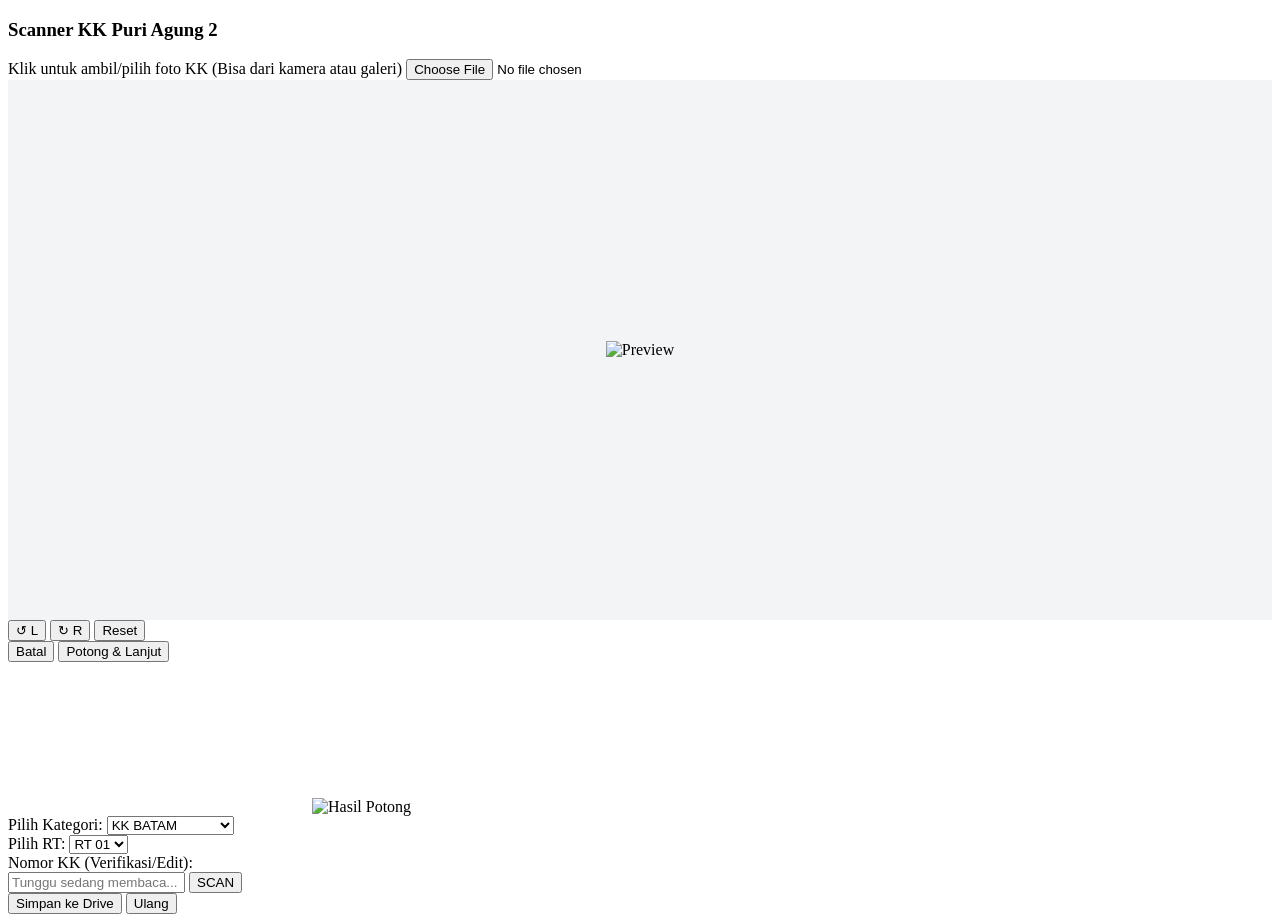
==== scan.html @ fa953e26 "Update scan.html" ====
<!DOCTYPE html>
<html lang="id">
<head>
    <meta charset="UTF-8">
    <meta name="viewport" content="width=device-width, initial-scale=1.0">
    <title>Scanner KK - RW 06</title>
    
    <script src="https://cdn.tailwindcss.com"></script>
    <link rel="stylesheet" href="https://cdnjs.cloudflare.com/ajax/libs/cropperjs/1.5.13/cropper.min.css">
    
    <style>
        .img-container {
            max-height: 70vh; /* Batasi tinggi container biar nggak kepotong di HP */
            overflow: hidden;
            background-color: #f3f4f6; /* Warna abu muda biar kelihatan batas gambar */
        }
        img {
            max-width: 100%; /* Wajib biar Cropper.js berfungsi benar */
        }
 
    .img-container {
        width: 100%;
        height: 60vh;
        display: flex;
        justify-content: center;
        align-items: center;
        background-color: #f3f4f6;
    }
#imagePreview {
    max-width: 100%;
    /* Hapus transition jika ada */
    display: block;
}
     .rotate-90 { transform: rotate(90deg); }
.rotate-180 { transform: rotate(180deg); }
.rotate-270 { transform: rotate(270deg); }   
 
    </style>
</head>
<body class="bg-gray-100 min-h-screen p-4">

    <div class="max-w-md mx-auto bg-white rounded-xl shadow-md overflow-hidden p-6">
        <h3 class="text-xl font-bold text-gray-800 mb-4 text-center">Scanner KK Puri Agung 2</h3>
        
        <div id="uploadSection">
            <label class="block w-full text-center py-8 border-2 border-dashed border-gray-300 rounded-lg cursor-pointer hover:bg-gray-50 hover:border-blue-400 transition">
                <span class="text-gray-500 block">Klik untuk ambil/pilih foto KK</span>
                <span class="text-xs text-gray-400 block mt-1">(Bisa dari kamera atau galeri)</span>
                <input type="file" id="fileInput" accept="image/*" class="hidden" onchange="loadFile(this)">
            </label>
        </div>

        <div id="editorSection" class="hidden mt-4">
            <div class="img-container border rounded overflow-hidden">
                <img id="imagePreview" src="" alt="Preview">
            </div>
            
<div class="flex justify-center gap-2 mt-4">
    <button onclick="rotateImage(-90)" class="bg-gray-600 text-white px-3 py-1.5 rounded shadow text-sm">↺ L</button>
    <button onclick="rotateImage(90)" class="bg-gray-600 text-white px-3 py-1.5 rounded shadow text-sm">↻ R</button>
    <button onclick="cropper.reset()" class="bg-gray-500 text-white px-3 py-1.5 rounded shadow text-sm">Reset</button>
</div>
            
            <div class="flex gap-2 mt-4">
                <button onclick="location.reload()" class="flex-1 bg-red-500 text-white py-2 rounded shadow">Batal</button>
                <button onclick="applyCrop()" class="flex-1 bg-blue-600 text-white py-2 rounded shadow font-bold">Potong & Lanjut</button>
            </div>
        </div>

       <div id="finalSection" class="hidden mt-4">
    <canvas id="canvas" class="w-full rounded border mb-4 hidden"></canvas>
    <img id="croppedPreview" class="w-full rounded border mb-4 shadow" alt="Hasil Potong">
    
    <div class="mt-4 space-y-3">
        <div>
            <label class="block text-sm font-medium text-gray-700">Pilih Kategori:</label>
            <select id="kategoriFile" class="w-full mt-1 p-2 border rounded-md">
                <option value="KK BATAM">KK BATAM</option>
                <option value="KK LUAR BATAM">KK LUAR BATAM</option>
            </select>
        </div>

        <div>
            <label class="block text-sm font-medium text-gray-700">Pilih RT:</label>
            <select id="rtSelector" class="w-full mt-1 p-2 border rounded-md">
                <option value="RT 01">RT 01</option>
                <option value="RT 02">RT 02</option>
                <option value="RT 03">RT 03</option>
                <option value="RT 04">RT 04</option>
            </select>
        </div>

        <div>
            <label class="block text-sm font-medium text-gray-700">Nomor KK (Verifikasi/Edit):</label>
            <div class="flex gap-2 mt-1">
                <input type="text" id="fileNameInput" class="flex-1 p-2 border rounded-md" placeholder="Tunggu sedang membaca...">
                <button onclick="startOCR()" class="bg-yellow-500 hover:bg-yellow-600 text-white px-3 py-2 rounded-md text-sm font-bold shadow transition">
                    SCAN
                </button>
            </div>
        </div>
    </div>

    <div id="status" class="mt-4 text-center text-sm text-gray-600 font-medium min-h-[20px]"></div>

    <div class="flex gap-2 mt-4">
        <button id="btnUpload" onclick="upload()" class="flex-1 bg-green-600 hover:bg-green-700 text-white py-2 rounded shadow font-bold transition">Simpan ke Drive</button>
        <button onclick="location.reload()" class="bg-gray-500 hover:bg-gray-600 text-white py-2 px-4 rounded shadow text-sm transition">Ulang</button>
    </div>
</div>
    </div>

    <script src="https://cdnjs.cloudflare.com/ajax/libs/cropperjs/1.5.13/cropper.min.js"></script>
    <script src='https://cdn.jsdelivr.net/npm/tesseract.js@5/dist/tesseract.min.js'></script>
    <script src="https://cdn.jsdelivr.net/npm/sweetalert2@11"></script>
    
<script>
    // === KONFIGURASI ===
    const GAS_URL = "https://script.google.com/macros/s/AKfycbzXh2wXJYOg5Z-4Q3Kz5iRSm7tPb7RSFgilap1DFBCFOEBXfNwfTYvSnk0XER13xmX2cQ/exec";

    // === STATE ===
    let cropper = null; 
    let originalFile = null;
    
function rotateImage(degree) {
    if (!cropper) return;
    
    // 1. Gunakan rotasi bawaan Cropper
    cropper.rotate(degree);
    
    // 2. Berikan jeda sebentar agar Cropper selesai menghitung ulang canvas
    setTimeout(() => {
        // Mendapatkan dimensi canvas gambar setelah diputar
        const canvasData = cropper.getCanvasData();
        
        // Memaksa crop box menyesuaikan ukuran canvas yang baru
        cropper.setCropBoxData({
            left: canvasData.left,
            top: canvasData.top,
            width: canvasData.width,
            height: canvasData.height
        });
    }, 200);
}
    
    // === FUNGSI 1: MEMUAT FILE ===
    function loadFile(input) {
        if (input.files && input.files[0]) {
            originalFile = input.files[0];
            const reader = new FileReader();
            
            reader.onload = (e) => {
                const imagePreview = document.getElementById('imagePreview');
                imagePreview.src = e.target.result;
                
                document.getElementById('uploadSection').classList.add('hidden');
                document.getElementById('editorSection').classList.remove('hidden');
                
                if (cropper) cropper.destroy();
                
cropper = new Cropper(imagePreview, {
    aspectRatio: NaN,
    viewMode: 1,
    dragMode: 'move',
    autoCropArea: 0.9,
    responsive: true,
    rotatable: true, // WAJIB ada agar cropper mengizinkan rotasi
    checkOrientation: true,
});
            };
            reader.readAsDataURL(originalFile);
        }
    }

    // === FUNGSI 2: CROP & WATERMARK ===
   function applyCrop() {
    if (!cropper) return;
    
    // Ambil data gambar utuh
    const croppedData = cropper.getData(); // Ambil data crop jika ada
    const fullCanvas = cropper.getCroppedCanvas({
        imageSmoothingEnabled: true,
        imageSmoothingQuality: 'high',
    });
    
    // Tentukan ukuran standar PDF (misal A4 rasio 1:1.41)
    const finalCanvas = document.getElementById('canvas');
    finalCanvas.width = fullCanvas.width;
    finalCanvas.height = fullCanvas.height;
    
    const ctx = finalCanvas.getContext('2d');
    
    // 1. Gambar ke Canvas (Utuh)
    ctx.drawImage(fullCanvas, 0, 0);
    
    // 2. Tambahkan Watermark
    const fontSize = Math.floor(finalCanvas.width / 40); 
    ctx.font = `bold ${fontSize}px Arial`;
    ctx.fillStyle = "rgb(0, 50, 200)"; 
    ctx.globalAlpha = 0.6; 
    
    // Letakkan di pojok kiri bawah dengan margin
    ctx.fillText("PURI AGUNG 2 RW 6", finalCanvas.width * 0.05, finalCanvas.height - (finalCanvas.height * 0.02));
    ctx.globalAlpha = 1.0;
    
    // --- TAMBAHAN: MENGHILANGKAN RUANG KOSONG ---
    // Jika Anda ingin PDF benar-benar pas dengan ukuran konten, 
    // Anda bisa melakukan "Trim" atau membiarkan canvas mengikuti ukuran gambar saja.
    // Kode di atas sudah otomatis mengikuti ukuran fullCanvas, 
    // jadi tidak akan ada ruang putih ekstra jika cropper.js sudah diatur benar.
    
    document.getElementById('croppedPreview').src = finalCanvas.toDataURL('image/jpeg', 0.9);
    
    document.getElementById('editorSection').classList.add('hidden');
    document.getElementById('finalSection').classList.remove('hidden');
    
    startOCR();
}

    // === FUNGSI 3: OCR ===
  async function startOCR() {
    const fileNameInput = document.getElementById('fileNameInput');
    const status = document.getElementById('status');
    const canvas = document.getElementById('canvas');
    
    status.innerText = "Menganalisis (Fast Mode)...";
    
    try {
        // 1. BUAT VIRTUAL CANVAS (Hanya 25% area atas & resize ke 800px)
        // Ini mengurangi beban kerja Tesseract hingga 80-90%
        const tempCanvas = document.createElement('canvas');
        const scale = 800 / canvas.width; 
        tempCanvas.width = 800;
        tempCanvas.height = canvas.height * 0.25 * scale; // Hanya 25% area atas
        
        const ctx = tempCanvas.getContext('2d');
        ctx.drawImage(canvas, 0, 0, canvas.width, canvas.height * 0.25, 0, 0, tempCanvas.width, tempCanvas.height);
        
        // 2. Konversi ke Blob dengan kualitas rendah (0.5) sudah cukup untuk angka
        const blob = await new Promise(resolve => tempCanvas.toBlob(resolve, 'image/jpeg', 0.5));
        
        // 3. Panggil Tesseract dengan konfigurasi lebih ringan
        const { data: { text } } = await Tesseract.recognize(blob, 'ind', {
            // PSM 6: Anggap sebagai satu blok teks yang seragam (sangat cepat untuk baris)
            psm: 6 
        });
        
        // 4. Proses pembersihan
        let cleanText = text.replace(/[^\d]/g, ''); // Ambil hanya angka
        
        // Cari angka 16 digit yang benar
        // Karena kita sudah membuang karakter lain, cari deretan 16 angka
        const match = cleanText.match(/\d{16}/);
        
        if (match) {
            fileNameInput.value = match[0];
            status.innerText = "Berhasil dibaca!";
        } else {
            status.innerText = "Nomor KK tidak terdeteksi.";
        }
    } catch (err) {
        console.error(err);
        status.innerText = "Gagal membaca.";
    }
}

    // === FUNGSI 4: UPLOAD ===
    async function upload() {
        const status = document.getElementById('status');
        const btnUpload = document.getElementById('btnUpload');
        const kategori = document.getElementById('kategoriFile').value; 
        const rt = document.getElementById('rtSelector').value; 
        const nomorKK = document.getElementById('fileNameInput').value.trim();
        
        if(!nomorKK) {
            Swal.fire({ icon: 'warning', title: 'Oops!', text: 'Nomor KK wajib diisi!' });
            return;
        }
        
        const fileName = kategori + " " + nomorKK + ".pdf";
        btnUpload.disabled = true;
        status.innerText = "Sedang kirim file...";

        const finalCanvas = document.getElementById('canvas');
        const base64Data = finalCanvas.toDataURL('image/jpeg', 0.5); // Kualitas 0.5 dr 09 cukup untuk teks

        try {
            await fetch(GAS_URL, {
                method: 'POST',
                mode: 'no-cors', 
                headers: { 'Content-Type': 'application/json' },
                body: JSON.stringify({
                    base64Data: base64Data,
                    fileName: fileName,
                    selectedRt: rt
                })
            });
            
            Swal.fire({ 
                icon: 'success', 
                title: 'Berhasil!', 
                text: fileName + ' telah tersimpan di folder ' + rt 
            }).then(() => {
                location.reload(); 
            });
        } catch (err) {
            Swal.fire({ icon: 'error', title: 'Gagal', text: 'Terjadi kesalahan jaringan.' });
            btnUpload.disabled = false;
        }
    }
</script>
</body>
</html>
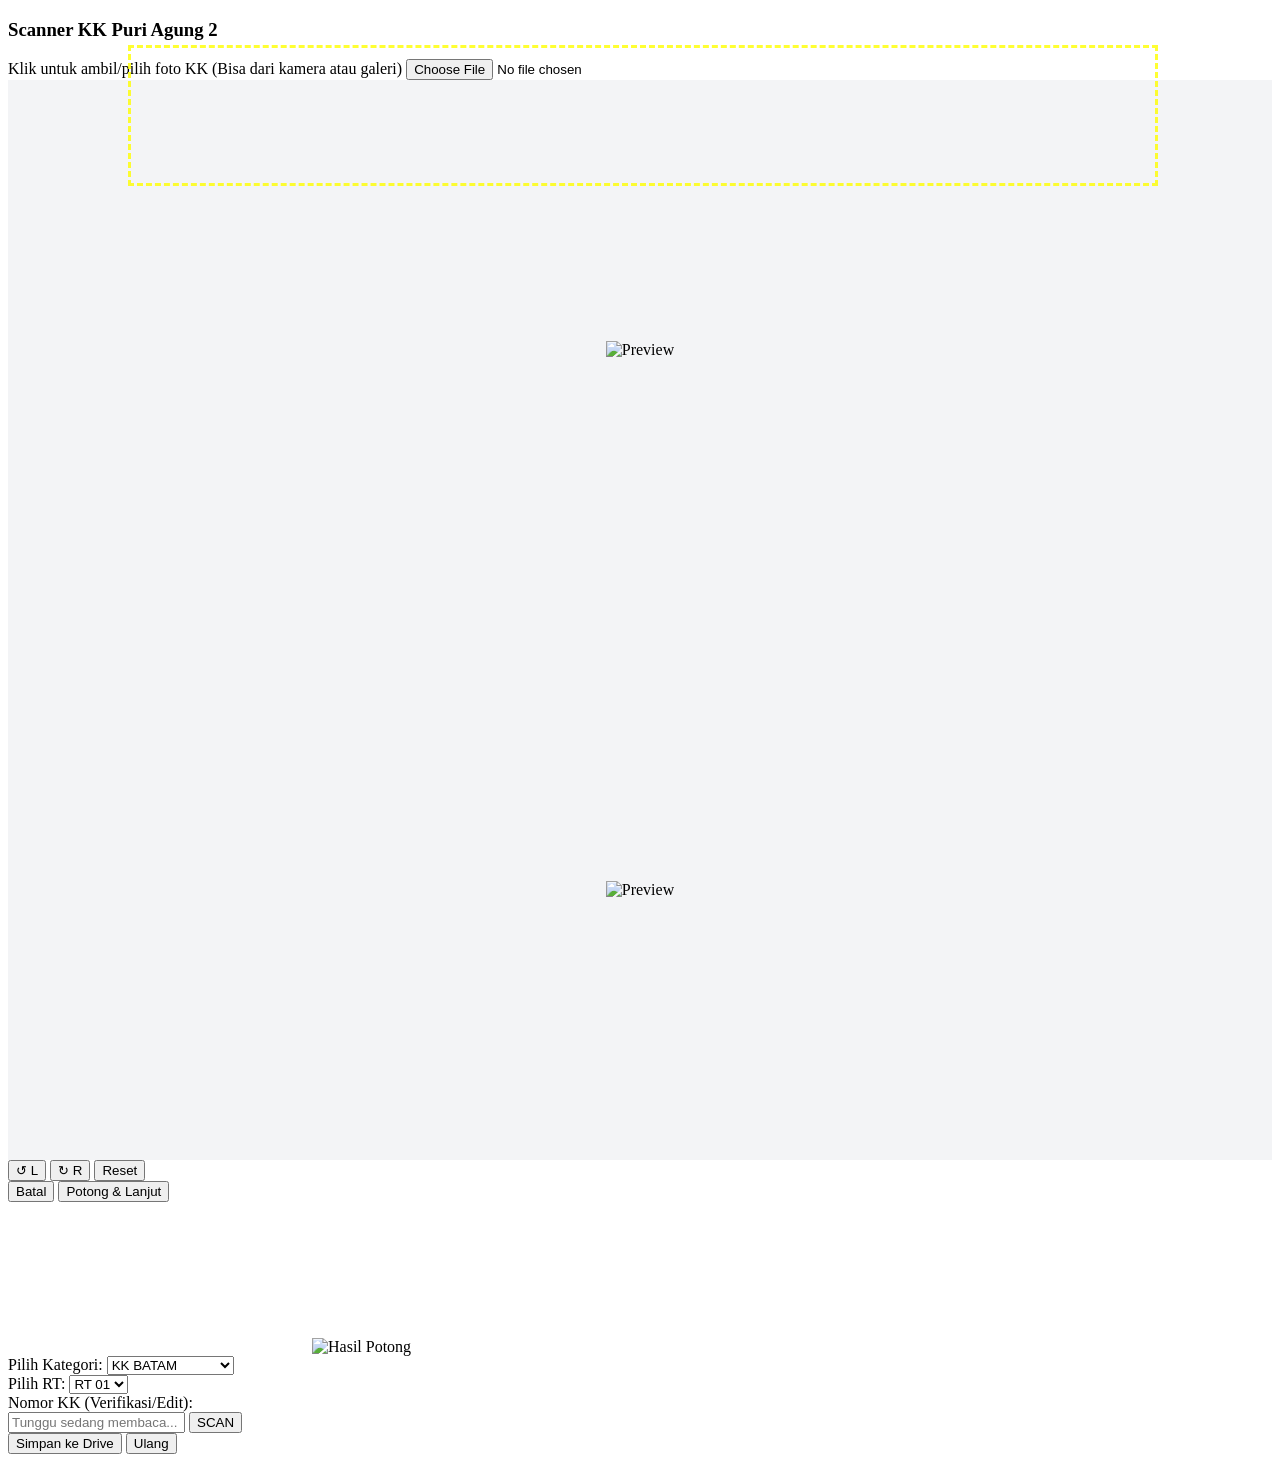
==== commit 3d88f2c4: "Update scan.html" ====
--- a/scan.html
+++ b/scan.html
@@ -31,10 +31,22 @@
     /* Hapus transition jika ada */
     display: block;
 }
-     .rotate-90 { transform: rotate(90deg); }
-.rotate-180 { transform: rotate(180deg); }
-.rotate-270 { transform: rotate(270deg); }   
- 
+    .rotate-90 { transform: rotate(90deg); }
+    .rotate-180 { transform: rotate(180deg); }
+    .rotate-270 { transform: rotate(270deg); }   
+
+        /* Overlay untuk panduan header */
+.header-guide {
+    position: absolute;
+    top: 5%; /* Sesuaikan dengan posisi header KK */
+    left: 10%;
+    width: 80%;
+    height: 15%; /* Hanya area header */
+    border: 3px dashed rgba(255, 255, 0, 0.8);
+    pointer-events: none; /* Biar tetap bisa klik/geser gambar di bawahnya */
+    z-index: 10;
+}
+        
     </style>
 </head>
 <body class="bg-gray-100 min-h-screen p-4">
@@ -50,6 +62,13 @@
             </label>
         </div>
 
+        <div id="editorSection" class="hidden mt-4">
+    <div class="img-container border rounded overflow-hidden relative">
+        <img id="imagePreview" src="" alt="Preview">
+        <div class="header-guide"></div>
+    </div>
+    </div>
+        
         <div id="editorSection" class="hidden mt-4">
             <div class="img-container border rounded overflow-hidden">
                 <img id="imagePreview" src="" alt="Preview">
@@ -218,45 +237,46 @@
 }
 
     // === FUNGSI 3: OCR ===
-  async function startOCR() {
+ async function startOCR() {
     const fileNameInput = document.getElementById('fileNameInput');
     const status = document.getElementById('status');
-    const canvas = document.getElementById('canvas');
+    const canvas = document.getElementById('canvas'); // Ini adalah canvas hasil potong/final
     
     status.innerText = "Menganalisis (Fast Mode)...";
     
     try {
-        // 1. BUAT VIRTUAL CANVAS (Hanya 25% area atas & resize ke 800px)
-        // Ini mengurangi beban kerja Tesseract hingga 80-90%
+        // 1. Tentukan area OCR (mengikuti header-guide 15% dari atas)
+        // Kita gunakan persentase yang sama dengan CSS .header-guide
+        const yOffset = canvas.height * 0.05; 
+        const cropHeight = canvas.height * 0.15;
+        
+        // 2. Buat virtual canvas untuk OCR
         const tempCanvas = document.createElement('canvas');
-        const scale = 800 / canvas.width; 
+        const scale = 800 / canvas.width; // Resize lebar ke 800px untuk kecepatan
         tempCanvas.width = 800;
-        tempCanvas.height = canvas.height * 0.25 * scale; // Hanya 25% area atas
+        tempCanvas.height = cropHeight * scale;
         
         const ctx = tempCanvas.getContext('2d');
-        ctx.drawImage(canvas, 0, 0, canvas.width, canvas.height * 0.25, 0, 0, tempCanvas.width, tempCanvas.height);
-        
-        // 2. Konversi ke Blob dengan kualitas rendah (0.5) sudah cukup untuk angka
+        // Gambar bagian atas saja ke tempCanvas
+        ctx.drawImage(canvas, 0, yOffset, canvas.width, cropHeight, 0, 0, tempCanvas.width, tempCanvas.height);
+        
+        // 3. Konversi ke Blob
         const blob = await new Promise(resolve => tempCanvas.toBlob(resolve, 'image/jpeg', 0.5));
         
-        // 3. Panggil Tesseract dengan konfigurasi lebih ringan
+        // 4. OCR dengan Tesseract
         const { data: { text } } = await Tesseract.recognize(blob, 'ind', {
-            // PSM 6: Anggap sebagai satu blok teks yang seragam (sangat cepat untuk baris)
-            psm: 6 
+            psm: 6 // Anggap sebagai blok teks satu baris
         });
         
-        // 4. Proses pembersihan
-        let cleanText = text.replace(/[^\d]/g, ''); // Ambil hanya angka
-        
-        // Cari angka 16 digit yang benar
-        // Karena kita sudah membuang karakter lain, cari deretan 16 angka
+        // 5. Bersihkan hasil
+        let cleanText = text.replace(/[^\d]/g, ''); 
         const match = cleanText.match(/\d{16}/);
         
         if (match) {
             fileNameInput.value = match[0];
             status.innerText = "Berhasil dibaca!";
         } else {
-            status.innerText = "Nomor KK tidak terdeteksi.";
+            status.innerText = "Nomor KK tidak terdeteksi. Silakan input manual.";
         }
     } catch (err) {
         console.error(err);
@@ -282,7 +302,7 @@
         status.innerText = "Sedang kirim file...";
 
         const finalCanvas = document.getElementById('canvas');
-        const base64Data = finalCanvas.toDataURL('image/jpeg', 0.5); // Kualitas 0.5 dr 09 cukup untuk teks
+        const base64Data = finalCanvas.toDataURL('image/jpeg', 0.7); // Kualitas 0.5 dr 09 cukup untuk teks
 
         try {
             await fetch(GAS_URL, {
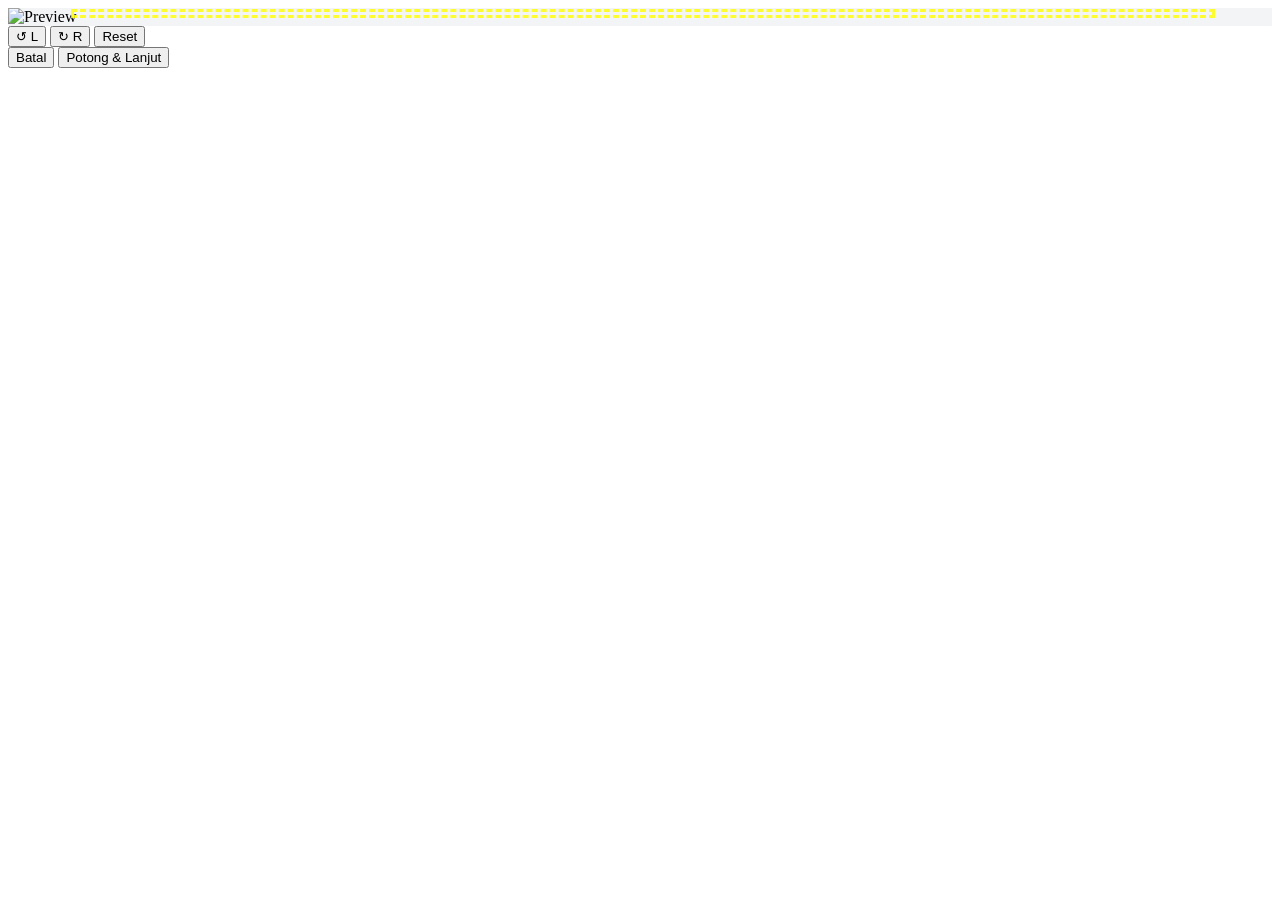
==== commit bad95cf5: "Update scan.html" ====
--- a/scan.html
+++ b/scan.html
@@ -9,21 +9,10 @@
     <link rel="stylesheet" href="https://cdnjs.cloudflare.com/ajax/libs/cropperjs/1.5.13/cropper.min.css">
     
     <style>
-        .img-container {
-            max-height: 70vh; /* Batasi tinggi container biar nggak kepotong di HP */
-            overflow: hidden;
-            background-color: #f3f4f6; /* Warna abu muda biar kelihatan batas gambar */
-        }
-        img {
-            max-width: 100%; /* Wajib biar Cropper.js berfungsi benar */
-        }
- 
-    .img-container {
-        width: 100%;
-        height: 60vh;
-        display: flex;
-        justify-content: center;
-        align-items: center;
+ .img-container {
+        position: relative; /* Wajib agar absolute .header-guide bekerja */
+        max-height: 60vh;
+        overflow: hidden;
         background-color: #f3f4f6;
     }
 #imagePreview {
@@ -37,97 +26,37 @@
 
         /* Overlay untuk panduan header */
 .header-guide {
-    position: absolute;
-    top: 5%; /* Sesuaikan dengan posisi header KK */
-    left: 10%;
-    width: 80%;
-    height: 15%; /* Hanya area header */
-    border: 3px dashed rgba(255, 255, 0, 0.8);
-    pointer-events: none; /* Biar tetap bisa klik/geser gambar di bawahnya */
-    z-index: 10;
-}
+        position: absolute;
+        top: 5%; 
+        left: 5%;
+        width: 90%;
+        height: 15%; 
+        border: 3px dashed rgba(255, 255, 0, 0.8);
+        pointer-events: none; /* Biar tombol di bawahnya tetap bisa diklik */
+        z-index: 10;
+    }
         
     </style>
 </head>
 <body class="bg-gray-100 min-h-screen p-4">
 
-    <div class="max-w-md mx-auto bg-white rounded-xl shadow-md overflow-hidden p-6">
-        <h3 class="text-xl font-bold text-gray-800 mb-4 text-center">Scanner KK Puri Agung 2</h3>
-        
-        <div id="uploadSection">
-            <label class="block w-full text-center py-8 border-2 border-dashed border-gray-300 rounded-lg cursor-pointer hover:bg-gray-50 hover:border-blue-400 transition">
-                <span class="text-gray-500 block">Klik untuk ambil/pilih foto KK</span>
-                <span class="text-xs text-gray-400 block mt-1">(Bisa dari kamera atau galeri)</span>
-                <input type="file" id="fileInput" accept="image/*" class="hidden" onchange="loadFile(this)">
-            </label>
-        </div>
-
-        <div id="editorSection" class="hidden mt-4">
+  <div id="editorSection" class="hidden mt-4">
     <div class="img-container border rounded overflow-hidden relative">
         <img id="imagePreview" src="" alt="Preview">
         <div class="header-guide"></div>
     </div>
+    
+    <div class="flex justify-center gap-2 mt-4">
+        <button onclick="rotateImage(-90)" class="bg-gray-600 text-white px-3 py-1.5 rounded shadow text-sm">↺ L</button>
+        <button onclick="rotateImage(90)" class="bg-gray-600 text-white px-3 py-1.5 rounded shadow text-sm">↻ R</button>
+        <button onclick="cropper.reset()" class="bg-gray-500 text-white px-3 py-1.5 rounded shadow text-sm">Reset</button>
     </div>
-        
-        <div id="editorSection" class="hidden mt-4">
-            <div class="img-container border rounded overflow-hidden">
-                <img id="imagePreview" src="" alt="Preview">
-            </div>
-            
-<div class="flex justify-center gap-2 mt-4">
-    <button onclick="rotateImage(-90)" class="bg-gray-600 text-white px-3 py-1.5 rounded shadow text-sm">↺ L</button>
-    <button onclick="rotateImage(90)" class="bg-gray-600 text-white px-3 py-1.5 rounded shadow text-sm">↻ R</button>
-    <button onclick="cropper.reset()" class="bg-gray-500 text-white px-3 py-1.5 rounded shadow text-sm">Reset</button>
-</div>
-            
-            <div class="flex gap-2 mt-4">
-                <button onclick="location.reload()" class="flex-1 bg-red-500 text-white py-2 rounded shadow">Batal</button>
-                <button onclick="applyCrop()" class="flex-1 bg-blue-600 text-white py-2 rounded shadow font-bold">Potong & Lanjut</button>
-            </div>
-        </div>
-
-       <div id="finalSection" class="hidden mt-4">
-    <canvas id="canvas" class="w-full rounded border mb-4 hidden"></canvas>
-    <img id="croppedPreview" class="w-full rounded border mb-4 shadow" alt="Hasil Potong">
-    
-    <div class="mt-4 space-y-3">
-        <div>
-            <label class="block text-sm font-medium text-gray-700">Pilih Kategori:</label>
-            <select id="kategoriFile" class="w-full mt-1 p-2 border rounded-md">
-                <option value="KK BATAM">KK BATAM</option>
-                <option value="KK LUAR BATAM">KK LUAR BATAM</option>
-            </select>
-        </div>
-
-        <div>
-            <label class="block text-sm font-medium text-gray-700">Pilih RT:</label>
-            <select id="rtSelector" class="w-full mt-1 p-2 border rounded-md">
-                <option value="RT 01">RT 01</option>
-                <option value="RT 02">RT 02</option>
-                <option value="RT 03">RT 03</option>
-                <option value="RT 04">RT 04</option>
-            </select>
-        </div>
-
-        <div>
-            <label class="block text-sm font-medium text-gray-700">Nomor KK (Verifikasi/Edit):</label>
-            <div class="flex gap-2 mt-1">
-                <input type="text" id="fileNameInput" class="flex-1 p-2 border rounded-md" placeholder="Tunggu sedang membaca...">
-                <button onclick="startOCR()" class="bg-yellow-500 hover:bg-yellow-600 text-white px-3 py-2 rounded-md text-sm font-bold shadow transition">
-                    SCAN
-                </button>
-            </div>
-        </div>
-    </div>
-
-    <div id="status" class="mt-4 text-center text-sm text-gray-600 font-medium min-h-[20px]"></div>
-
+    
     <div class="flex gap-2 mt-4">
-        <button id="btnUpload" onclick="upload()" class="flex-1 bg-green-600 hover:bg-green-700 text-white py-2 rounded shadow font-bold transition">Simpan ke Drive</button>
-        <button onclick="location.reload()" class="bg-gray-500 hover:bg-gray-600 text-white py-2 px-4 rounded shadow text-sm transition">Ulang</button>
+        <button onclick="location.reload()" class="flex-1 bg-red-500 text-white py-2 rounded shadow">Batal</button>
+        <button onclick="applyCrop()" class="flex-1 bg-blue-600 text-white py-2 rounded shadow font-bold">Potong & Lanjut</button>
     </div>
 </div>
-    </div>
 
     <script src="https://cdnjs.cloudflare.com/ajax/libs/cropperjs/1.5.13/cropper.min.js"></script>
     <script src='https://cdn.jsdelivr.net/npm/tesseract.js@5/dist/tesseract.min.js'></script>
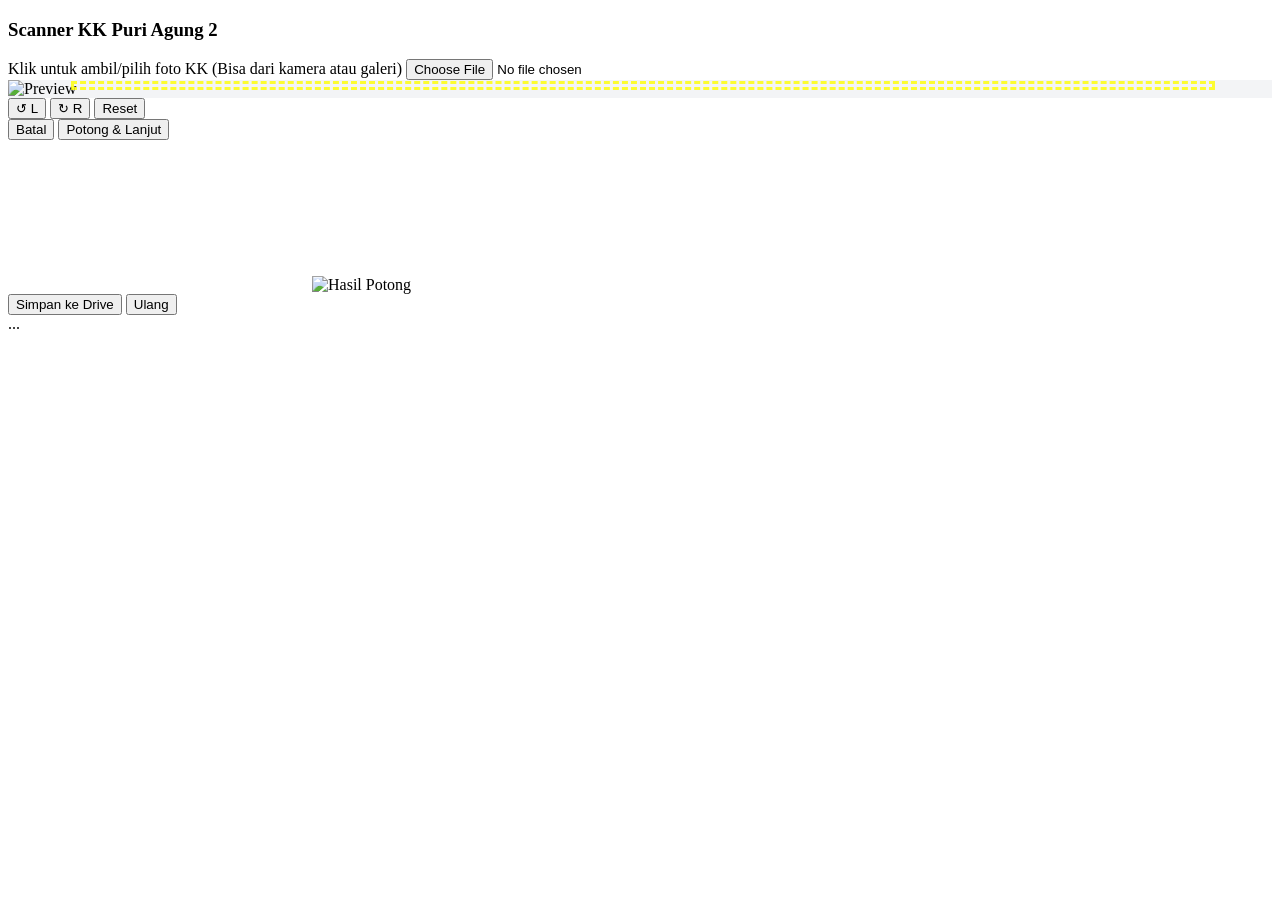
==== commit f10ad5d8: "Update scan.html" ====
--- a/scan.html
+++ b/scan.html
@@ -38,25 +38,52 @@
         
     </style>
 </head>
+
 <body class="bg-gray-100 min-h-screen p-4">
-
-  <div id="editorSection" class="hidden mt-4">
-    <div class="img-container border rounded overflow-hidden relative">
-        <img id="imagePreview" src="" alt="Preview">
-        <div class="header-guide"></div>
+    <div class="max-w-md mx-auto bg-white rounded-xl shadow-md overflow-hidden p-6">
+        <h3 class="text-xl font-bold text-gray-800 mb-4 text-center">Scanner KK Puri Agung 2</h3>
+        
+        <div id="uploadSection">
+            <label class="block w-full text-center py-8 border-2 border-dashed border-gray-300 rounded-lg cursor-pointer hover:bg-gray-50 hover:border-blue-400 transition">
+                <span class="text-gray-500 block">Klik untuk ambil/pilih foto KK</span>
+                <span class="text-xs text-gray-400 block mt-1">(Bisa dari kamera atau galeri)</span>
+                <input type="file" id="fileInput" accept="image/*" class="hidden" onchange="loadFile(this)">
+            </label>
+        </div>
+
+        <div id="editorSection" class="hidden mt-4">
+            <div class="img-container border rounded overflow-hidden relative">
+                <img id="imagePreview" src="" alt="Preview">
+                <div class="header-guide"></div>
+            </div>
+            
+            <div class="flex justify-center gap-2 mt-4">
+                <button onclick="rotateImage(-90)" class="bg-gray-600 text-white px-3 py-1.5 rounded shadow text-sm">↺ L</button>
+                <button onclick="rotateImage(90)" class="bg-gray-600 text-white px-3 py-1.5 rounded shadow text-sm">↻ R</button>
+                <button onclick="cropper.reset()" class="bg-gray-500 text-white px-3 py-1.5 rounded shadow text-sm">Reset</button>
+            </div>
+            
+            <div class="flex gap-2 mt-4">
+                <button onclick="location.reload()" class="flex-1 bg-red-500 text-white py-2 rounded shadow">Batal</button>
+                <button onclick="applyCrop()" class="flex-1 bg-blue-600 text-white py-2 rounded shadow font-bold">Potong & Lanjut</button>
+            </div>
+        </div>
+
+        <div id="finalSection" class="hidden mt-4">
+            <canvas id="canvas" class="w-full rounded border mb-4 hidden"></canvas>
+            <img id="croppedPreview" class="w-full rounded border mb-4 shadow" alt="Hasil Potong">
+            
+            <div class="mt-4 space-y-3">
+                </div>
+            <div id="status" class="mt-4 text-center text-sm text-gray-600 font-medium min-h-[20px]"></div>
+            <div class="flex gap-2 mt-4">
+                <button id="btnUpload" onclick="upload()" class="flex-1 bg-green-600 hover:bg-green-700 text-white py-2 rounded shadow font-bold transition">Simpan ke Drive</button>
+                <button onclick="location.reload()" class="bg-gray-500 hover:bg-gray-600 text-white py-2 px-4 rounded shadow text-sm transition">Ulang</button>
+            </div>
+        </div>
     </div>
-    
-    <div class="flex justify-center gap-2 mt-4">
-        <button onclick="rotateImage(-90)" class="bg-gray-600 text-white px-3 py-1.5 rounded shadow text-sm">↺ L</button>
-        <button onclick="rotateImage(90)" class="bg-gray-600 text-white px-3 py-1.5 rounded shadow text-sm">↻ R</button>
-        <button onclick="cropper.reset()" class="bg-gray-500 text-white px-3 py-1.5 rounded shadow text-sm">Reset</button>
-    </div>
-    
-    <div class="flex gap-2 mt-4">
-        <button onclick="location.reload()" class="flex-1 bg-red-500 text-white py-2 rounded shadow">Batal</button>
-        <button onclick="applyCrop()" class="flex-1 bg-blue-600 text-white py-2 rounded shadow font-bold">Potong & Lanjut</button>
-    </div>
-</div>
+...
+</body>
 
     <script src="https://cdnjs.cloudflare.com/ajax/libs/cropperjs/1.5.13/cropper.min.js"></script>
     <script src='https://cdn.jsdelivr.net/npm/tesseract.js@5/dist/tesseract.min.js'></script>
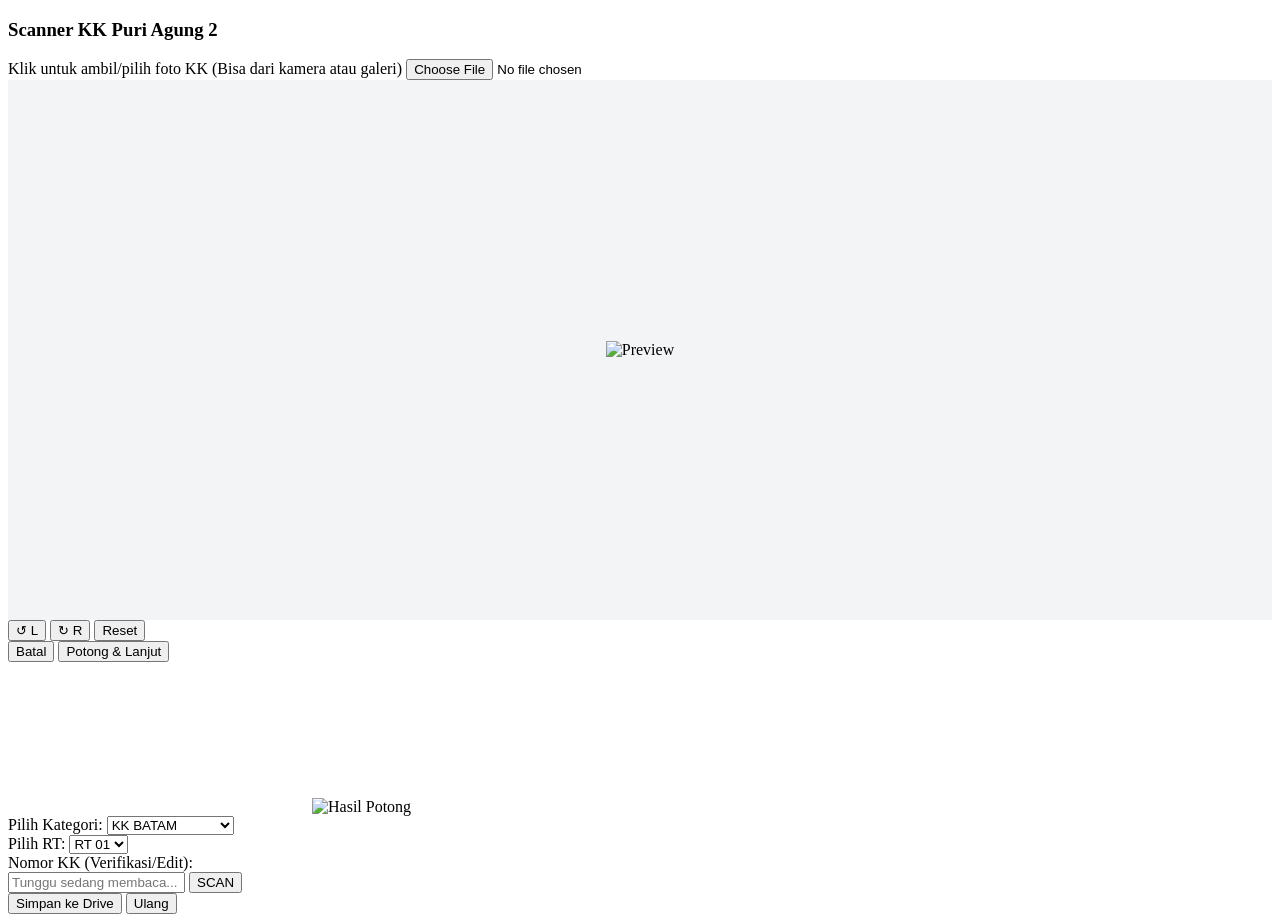
==== commit c792894c: "Update scan.html" ====
--- a/scan.html
+++ b/scan.html
@@ -9,10 +9,21 @@
     <link rel="stylesheet" href="https://cdnjs.cloudflare.com/ajax/libs/cropperjs/1.5.13/cropper.min.css">
     
     <style>
- .img-container {
-        position: relative; /* Wajib agar absolute .header-guide bekerja */
-        max-height: 60vh;
-        overflow: hidden;
+        .img-container {
+            max-height: 70vh; /* Batasi tinggi container biar nggak kepotong di HP */
+            overflow: hidden;
+            background-color: #f3f4f6; /* Warna abu muda biar kelihatan batas gambar */
+        }
+        img {
+            max-width: 100%; /* Wajib biar Cropper.js berfungsi benar */
+        }
+ 
+    .img-container {
+        width: 100%;
+        height: 60vh;
+        display: flex;
+        justify-content: center;
+        align-items: center;
         background-color: #f3f4f6;
     }
 #imagePreview {
@@ -20,26 +31,14 @@
     /* Hapus transition jika ada */
     display: block;
 }
-    .rotate-90 { transform: rotate(90deg); }
-    .rotate-180 { transform: rotate(180deg); }
-    .rotate-270 { transform: rotate(270deg); }   
-
-        /* Overlay untuk panduan header */
-.header-guide {
-        position: absolute;
-        top: 5%; 
-        left: 5%;
-        width: 90%;
-        height: 15%; 
-        border: 3px dashed rgba(255, 255, 0, 0.8);
-        pointer-events: none; /* Biar tombol di bawahnya tetap bisa diklik */
-        z-index: 10;
-    }
-        
+     .rotate-90 { transform: rotate(90deg); }
+.rotate-180 { transform: rotate(180deg); }
+.rotate-270 { transform: rotate(270deg); }   
+ 
     </style>
 </head>
-
 <body class="bg-gray-100 min-h-screen p-4">
+
     <div class="max-w-md mx-auto bg-white rounded-xl shadow-md overflow-hidden p-6">
         <h3 class="text-xl font-bold text-gray-800 mb-4 text-center">Scanner KK Puri Agung 2</h3>
         
@@ -52,16 +51,15 @@
         </div>
 
         <div id="editorSection" class="hidden mt-4">
-            <div class="img-container border rounded overflow-hidden relative">
+            <div class="img-container border rounded overflow-hidden">
                 <img id="imagePreview" src="" alt="Preview">
-                <div class="header-guide"></div>
             </div>
             
-            <div class="flex justify-center gap-2 mt-4">
-                <button onclick="rotateImage(-90)" class="bg-gray-600 text-white px-3 py-1.5 rounded shadow text-sm">↺ L</button>
-                <button onclick="rotateImage(90)" class="bg-gray-600 text-white px-3 py-1.5 rounded shadow text-sm">↻ R</button>
-                <button onclick="cropper.reset()" class="bg-gray-500 text-white px-3 py-1.5 rounded shadow text-sm">Reset</button>
-            </div>
+<div class="flex justify-center gap-2 mt-4">
+    <button onclick="rotateImage(-90)" class="bg-gray-600 text-white px-3 py-1.5 rounded shadow text-sm">↺ L</button>
+    <button onclick="rotateImage(90)" class="bg-gray-600 text-white px-3 py-1.5 rounded shadow text-sm">↻ R</button>
+    <button onclick="cropper.reset()" class="bg-gray-500 text-white px-3 py-1.5 rounded shadow text-sm">Reset</button>
+</div>
             
             <div class="flex gap-2 mt-4">
                 <button onclick="location.reload()" class="flex-1 bg-red-500 text-white py-2 rounded shadow">Batal</button>
@@ -69,21 +67,48 @@
             </div>
         </div>
 
-        <div id="finalSection" class="hidden mt-4">
-            <canvas id="canvas" class="w-full rounded border mb-4 hidden"></canvas>
-            <img id="croppedPreview" class="w-full rounded border mb-4 shadow" alt="Hasil Potong">
-            
-            <div class="mt-4 space-y-3">
-                </div>
-            <div id="status" class="mt-4 text-center text-sm text-gray-600 font-medium min-h-[20px]"></div>
-            <div class="flex gap-2 mt-4">
-                <button id="btnUpload" onclick="upload()" class="flex-1 bg-green-600 hover:bg-green-700 text-white py-2 rounded shadow font-bold transition">Simpan ke Drive</button>
-                <button onclick="location.reload()" class="bg-gray-500 hover:bg-gray-600 text-white py-2 px-4 rounded shadow text-sm transition">Ulang</button>
+       <div id="finalSection" class="hidden mt-4">
+    <canvas id="canvas" class="w-full rounded border mb-4 hidden"></canvas>
+    <img id="croppedPreview" class="w-full rounded border mb-4 shadow" alt="Hasil Potong">
+    
+    <div class="mt-4 space-y-3">
+        <div>
+            <label class="block text-sm font-medium text-gray-700">Pilih Kategori:</label>
+            <select id="kategoriFile" class="w-full mt-1 p-2 border rounded-md">
+                <option value="KK BATAM">KK BATAM</option>
+                <option value="KK LUAR BATAM">KK LUAR BATAM</option>
+            </select>
+        </div>
+
+        <div>
+            <label class="block text-sm font-medium text-gray-700">Pilih RT:</label>
+            <select id="rtSelector" class="w-full mt-1 p-2 border rounded-md">
+                <option value="RT 01">RT 01</option>
+                <option value="RT 02">RT 02</option>
+                <option value="RT 03">RT 03</option>
+                <option value="RT 04">RT 04</option>
+            </select>
+        </div>
+
+        <div>
+            <label class="block text-sm font-medium text-gray-700">Nomor KK (Verifikasi/Edit):</label>
+            <div class="flex gap-2 mt-1">
+                <input type="text" id="fileNameInput" class="flex-1 p-2 border rounded-md" placeholder="Tunggu sedang membaca...">
+                <button onclick="startOCR()" class="bg-yellow-500 hover:bg-yellow-600 text-white px-3 py-2 rounded-md text-sm font-bold shadow transition">
+                    SCAN
+                </button>
             </div>
         </div>
     </div>
-...
-</body>
+
+    <div id="status" class="mt-4 text-center text-sm text-gray-600 font-medium min-h-[20px]"></div>
+
+    <div class="flex gap-2 mt-4">
+        <button id="btnUpload" onclick="upload()" class="flex-1 bg-green-600 hover:bg-green-700 text-white py-2 rounded shadow font-bold transition">Simpan ke Drive</button>
+        <button onclick="location.reload()" class="bg-gray-500 hover:bg-gray-600 text-white py-2 px-4 rounded shadow text-sm transition">Ulang</button>
+    </div>
+</div>
+    </div>
 
     <script src="https://cdnjs.cloudflare.com/ajax/libs/cropperjs/1.5.13/cropper.min.js"></script>
     <script src='https://cdn.jsdelivr.net/npm/tesseract.js@5/dist/tesseract.min.js'></script>
@@ -193,46 +218,45 @@
 }
 
     // === FUNGSI 3: OCR ===
- async function startOCR() {
+  async function startOCR() {
     const fileNameInput = document.getElementById('fileNameInput');
     const status = document.getElementById('status');
-    const canvas = document.getElementById('canvas'); // Ini adalah canvas hasil potong/final
+    const canvas = document.getElementById('canvas');
     
     status.innerText = "Menganalisis (Fast Mode)...";
     
     try {
-        // 1. Tentukan area OCR (mengikuti header-guide 15% dari atas)
-        // Kita gunakan persentase yang sama dengan CSS .header-guide
-        const yOffset = canvas.height * 0.05; 
-        const cropHeight = canvas.height * 0.15;
-        
-        // 2. Buat virtual canvas untuk OCR
+        // 1. BUAT VIRTUAL CANVAS (Hanya 25% area atas & resize ke 800px)
+        // Ini mengurangi beban kerja Tesseract hingga 80-90%
         const tempCanvas = document.createElement('canvas');
-        const scale = 800 / canvas.width; // Resize lebar ke 800px untuk kecepatan
+        const scale = 800 / canvas.width; 
         tempCanvas.width = 800;
-        tempCanvas.height = cropHeight * scale;
+        tempCanvas.height = canvas.height * 0.25 * scale; // Hanya 25% area atas
         
         const ctx = tempCanvas.getContext('2d');
-        // Gambar bagian atas saja ke tempCanvas
-        ctx.drawImage(canvas, 0, yOffset, canvas.width, cropHeight, 0, 0, tempCanvas.width, tempCanvas.height);
-        
-        // 3. Konversi ke Blob
+        ctx.drawImage(canvas, 0, 0, canvas.width, canvas.height * 0.25, 0, 0, tempCanvas.width, tempCanvas.height);
+        
+        // 2. Konversi ke Blob dengan kualitas rendah (0.5) sudah cukup untuk angka
         const blob = await new Promise(resolve => tempCanvas.toBlob(resolve, 'image/jpeg', 0.5));
         
-        // 4. OCR dengan Tesseract
+        // 3. Panggil Tesseract dengan konfigurasi lebih ringan
         const { data: { text } } = await Tesseract.recognize(blob, 'ind', {
-            psm: 6 // Anggap sebagai blok teks satu baris
+            // PSM 6: Anggap sebagai satu blok teks yang seragam (sangat cepat untuk baris)
+            psm: 6 
         });
         
-        // 5. Bersihkan hasil
-        let cleanText = text.replace(/[^\d]/g, ''); 
+        // 4. Proses pembersihan
+        let cleanText = text.replace(/[^\d]/g, ''); // Ambil hanya angka
+        
+        // Cari angka 16 digit yang benar
+        // Karena kita sudah membuang karakter lain, cari deretan 16 angka
         const match = cleanText.match(/\d{16}/);
         
         if (match) {
             fileNameInput.value = match[0];
             status.innerText = "Berhasil dibaca!";
         } else {
-            status.innerText = "Nomor KK tidak terdeteksi. Silakan input manual.";
+            status.innerText = "Nomor KK tidak terdeteksi.";
         }
     } catch (err) {
         console.error(err);
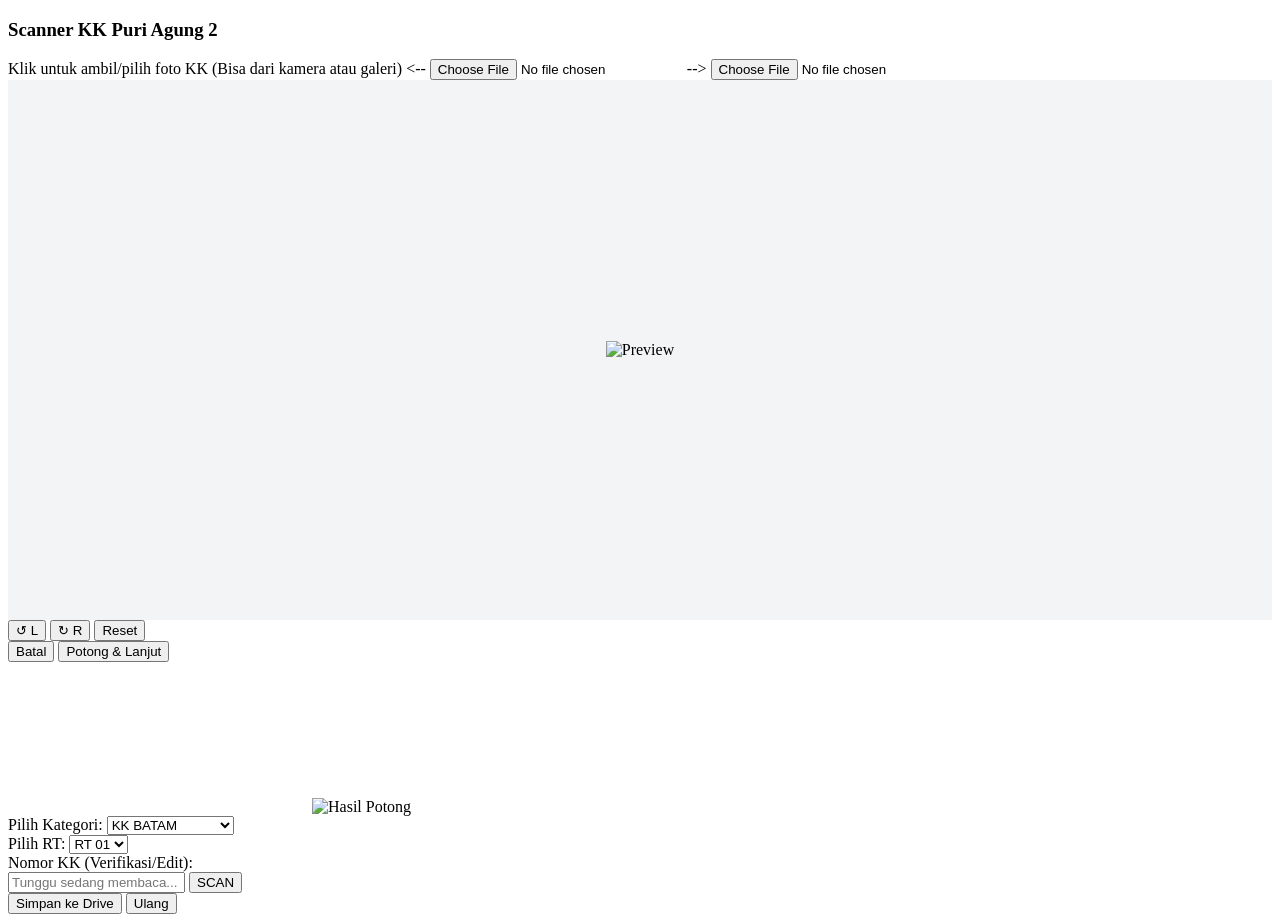
==== commit 8c4f22bf: "Update scan.html" ====
--- a/scan.html
+++ b/scan.html
@@ -46,8 +46,8 @@
             <label class="block w-full text-center py-8 border-2 border-dashed border-gray-300 rounded-lg cursor-pointer hover:bg-gray-50 hover:border-blue-400 transition">
                 <span class="text-gray-500 block">Klik untuk ambil/pilih foto KK</span>
                 <span class="text-xs text-gray-400 block mt-1">(Bisa dari kamera atau galeri)</span>
+                <-- <input type="file" id="fileInput" accept="image/*" capture="environment" class="hidden" onchange="loadFile(this)"> -->
                 <input type="file" id="fileInput" accept="image/*" class="hidden" onchange="loadFile(this)">
-            </label>
         </div>
 
         <div id="editorSection" class="hidden mt-4">
